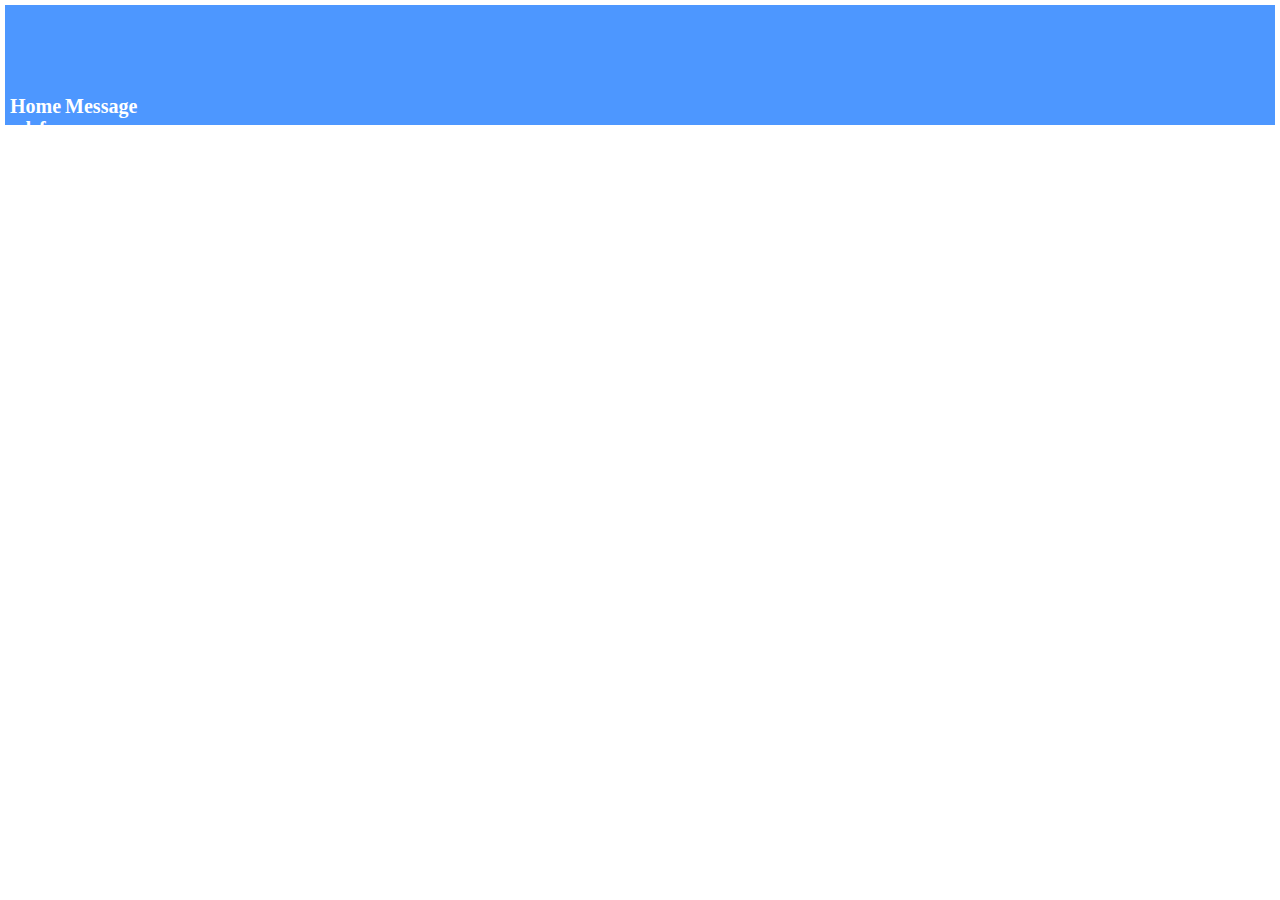
==== Scratch/html/index.html @ 2e7d3e54 "Add files via upload" ====
<!DOCTYPE html>
<html lang="ko">
  <head>
    <meta charset="utf-8">
    <meta name="viewport" content="width=device-width">
    <title>ㅤ</title>
    <link href="../css/main.css" rel="stylesheet" type="text/css"/>
  </head>
  <body>
    <div class="navigation">
      <div class="navigation-img">
        <!-- <img> -->
      </div>
      <div class="navigation-bar">
        <ul class="navigation-list">
          <li class="home"><a>Home</a></li>
          <li class="message"><a>Message</a></li>
        </ul>
        <div class="profile-box">
          <div class="profile">
            <!-- <img> -->
             <a class="nickname" onclick="toggle()">adsfas</a>
          </div>
          <ul class="profile-list hidden">
            <li class="profile">Profile</li>
            <li class="my-stuff">My stuff</li>
            <li class="account-setting">Account settings</li>
            <li class="log-out">Log out</li>
          </ul>
        </div>
      </div>
    </div>
  </body>
  <footer>
    <script src="../javascript/main.js"></script>
  </footer>
</html>
---- Scratch/css/main.css ----
* {
  margin: 0;
  padding: 0;
  box-sizing: border-box;
}

html {
  --color-white: #ffffff;
  --scratch-blue-050: #E7EEFF;
  --scratch-blue-100: #CADBFF;
  --scratch-blue-200: #ACC7FF;
  --scratch-blue-300: #7DAFFF;
  --scratch-blue-400: #4D97FF;
  --scratch-blue-500: #478CEC;
  --scratch-blue-600: #4280D9;
  --scratch-blue-700: #3C75C6;
  --scratch-blue-800: #3365AA;
  --scratch-blue-900: #2B548E;
  --scratch-blue-950: #224472;

  --scratch-blue: var(--scratch-blue-400);
  --scratch-bule-toggled: var(--scratch-blue-600);
}

body {
  margin: 0px;
  border: 0px;
}

ul {
  list-style: none;
  /* text-align: center; */
}

li {
  display: inline-block;
}

a {
  -webkit-text-fill-color: var(--color-white);
  font-weight: bold;
  font-size: 20px;
}


.navigation {
  height: 120px;
  width: calc(100vw - 10px);
  margin-left: 5px;
  margin-right: 5px;
  margin-top: 5px;
  background-color: var(--scratch-blue);
  padding: 5px;
}

.hidden {
  display: none;
}

.navigation-img{
  width: calc(100vw - 20px);
  height: 85px;
}

.navigation-list{
  display: inline-block;
}

.profile{
  display: inline-block;
}
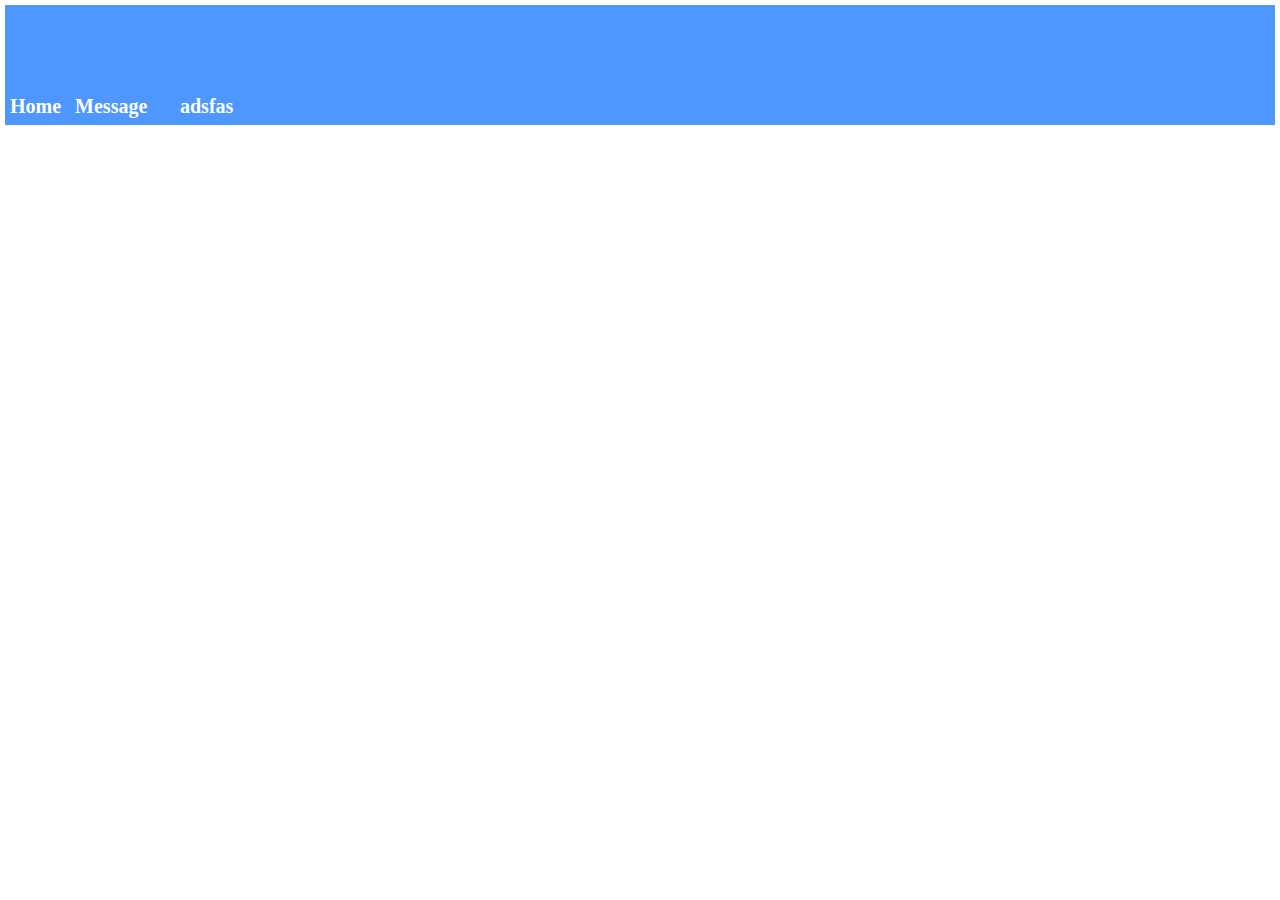
==== commit 0e0f2845: "Add files via upload" ====
--- a/Scratch/html/index.html
+++ b/Scratch/html/index.html
@@ -13,8 +13,8 @@
       </div>
       <div class="navigation-bar">
         <ul class="navigation-list">
-          <li class="home"><a>Home</a></li>
-          <li class="message"><a>Message</a></li>
+          <li class="home"><a href="../html/index.html">Home</a></li>
+          <li class="message"><a href="../html/message.html">Message</a></li>
         </ul>
         <div class="profile-box">
           <div class="profile">
--- a/Scratch/css/main.css
+++ b/Scratch/css/main.css
@@ -38,6 +38,7 @@
 
 a {
   -webkit-text-fill-color: var(--color-white);
+  text-decoration-line: none;
   font-weight: bold;
   font-size: 20px;
 }
@@ -57,15 +58,21 @@
   display: none;
 }
 
-.navigation-img{
+.navigation-img {
   width: calc(100vw - 20px);
   height: 85px;
 }
 
-.navigation-list{
+.navigation-list {
   display: inline-block;
+  position: absolute;
 }
 
-.profile{
+.profile-box {
   display: inline-block;
-}+  margin-left: 170px;
+}
+
+.home {
+  margin-right: 10px;
+}
